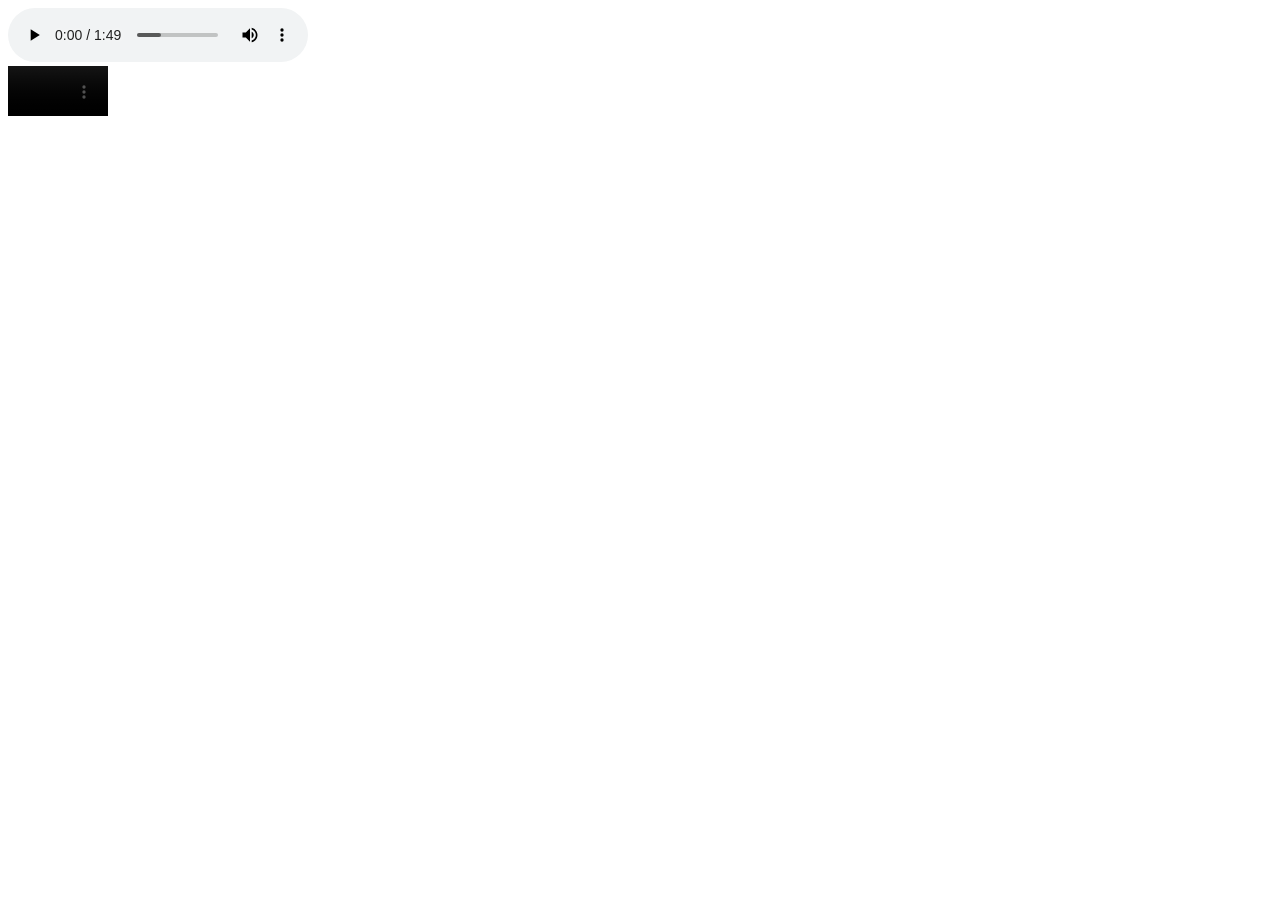
==== index.html @ fcf9169c "5th commit" ====
<!DOCTYPE html>
<html lang="en">
<head>
    <meta charset="UTF-8">
    <meta name="viewport" content="width=device-width, initial-scale=1.0">
    <title>Ripa's Creation</title>
    <link rel="shortcut icon" href="dev.png"  type="img/x-icon"> 
    <link rel="stylesheet" href="style.css">
</head>
<body>
    <audio controls src="sound.mp3"></audio><br>
    <video controls width="100" src="vedio.mp4"> </video><br>
    <iframe width="560" height="315" src="https://www.youtube.com/embed/z58Sh8IndkY?si=B59tr8Pf-jZJagca" title="YouTube video player" frameborder="0" allow="accelerometer; autoplay; clipboard-write; encrypted-media; gyroscope; picture-in-picture; web-share" referrerpolicy="strict-origin-when-cross-origin" allowfullscreen></iframe>
</body>
</html>
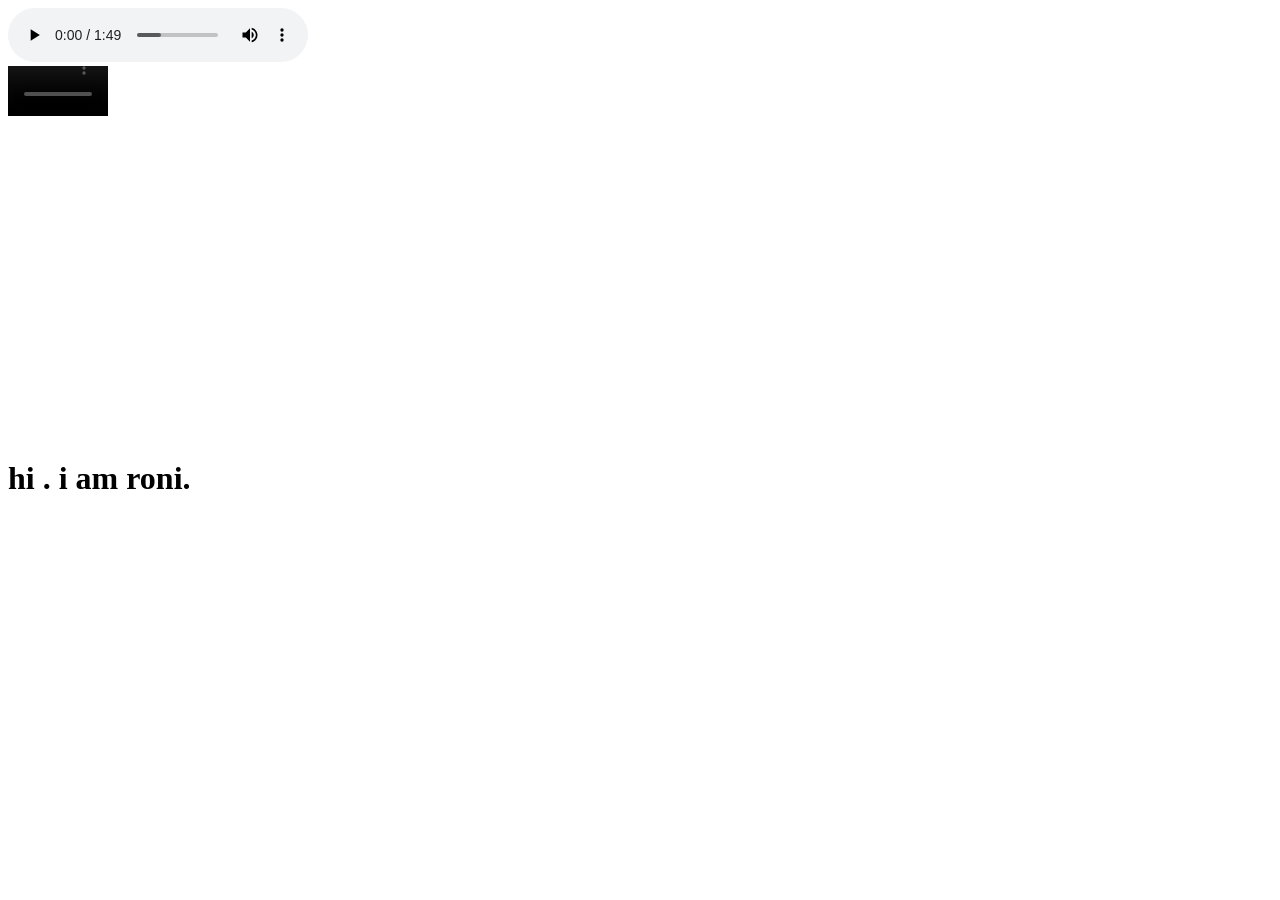
==== commit a5acfbae: "5th commit" ====
--- a/index.html
+++ b/index.html
@@ -6,11 +6,22 @@
     <title>Ripa's Creation</title>
     <link rel="shortcut icon" href="dev.png"  type="img/x-icon"> 
     <link rel="stylesheet" href="style.css">
+    <link>
+    
 </head>
 <body>
     <audio controls src="sound.mp3"></audio><br>
     <video controls width="100" src="vedio.mp4"> </video><br>
-    <iframe width="560" height="315" src="https://www.youtube.com/embed/z58Sh8IndkY?si=B59tr8Pf-jZJagca" title="YouTube video player" frameborder="0" allow="accelerometer; autoplay; clipboard-write; encrypted-media; gyroscope; picture-in-picture; web-share" referrerpolicy="strict-origin-when-cross-origin" allowfullscreen></iframe>
+    <iframe width="560" height="315" src="https://www.youtube.com/embed/z58Sh8IndkY?si=B59tr8Pf-jZJagca" title="YouTube video player" frameborder="0" allow="accelerometer; autoplay; clipboard-write; encrypted-media; gyroscope; picture-in-picture; web-share" referrerpolicy="strict-origin-when-cross-origin" allowfullscreen></iframe><br>
+
+    <h1>hi . i am roni.</h1>
+
+    <header> </header>
+    <main>
+
+        
+    </main>
+    <footer></footer>
 </body>
 </html>
 
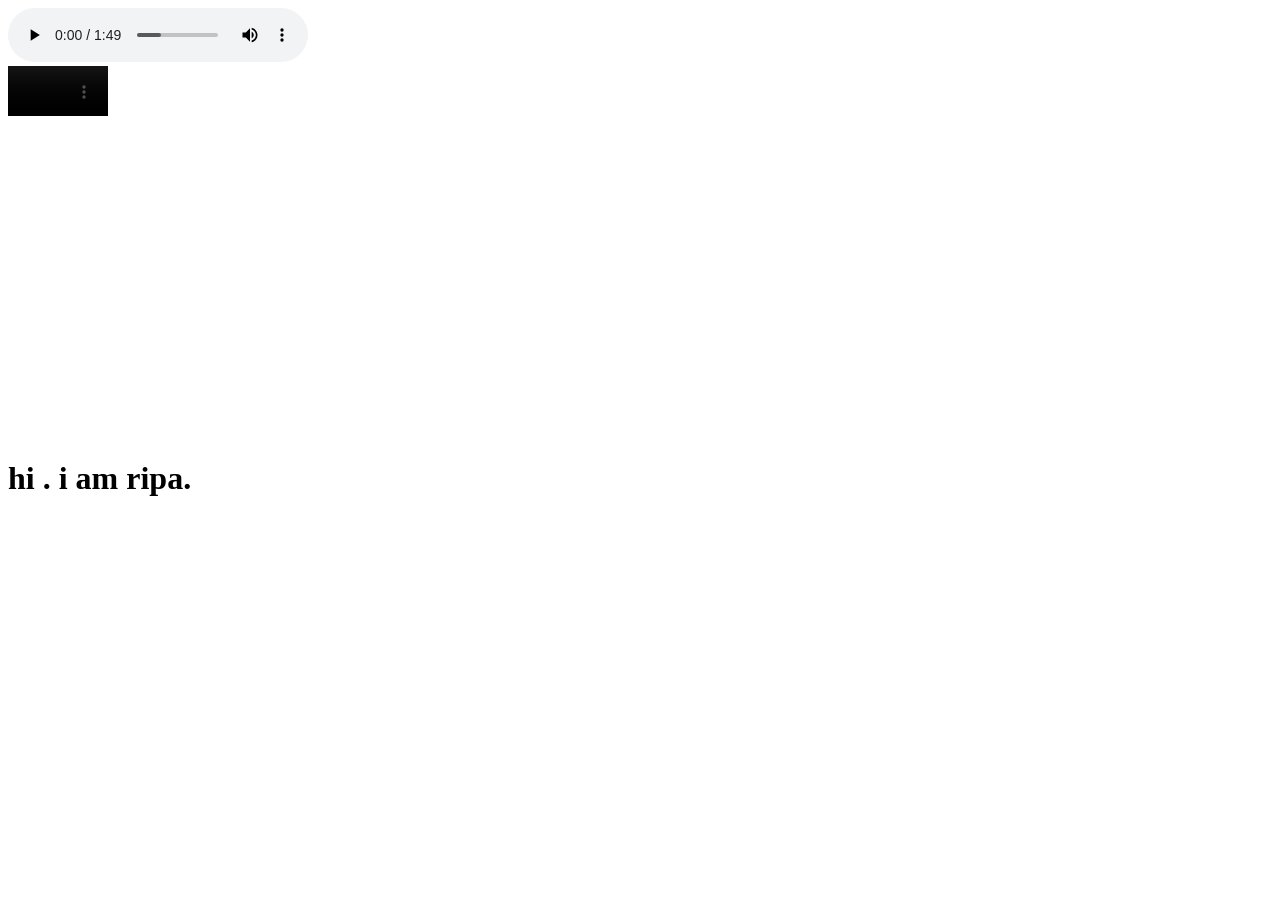
==== commit a4ee7dc1: "5th commit" ====
--- a/index.html
+++ b/index.html
@@ -14,7 +14,7 @@
     <video controls width="100" src="vedio.mp4"> </video><br>
     <iframe width="560" height="315" src="https://www.youtube.com/embed/z58Sh8IndkY?si=B59tr8Pf-jZJagca" title="YouTube video player" frameborder="0" allow="accelerometer; autoplay; clipboard-write; encrypted-media; gyroscope; picture-in-picture; web-share" referrerpolicy="strict-origin-when-cross-origin" allowfullscreen></iframe><br>
 
-    <h1>hi . i am roni.</h1>
+    <h1>hi . i am ripa.</h1>
 
     <header> </header>
     <main>
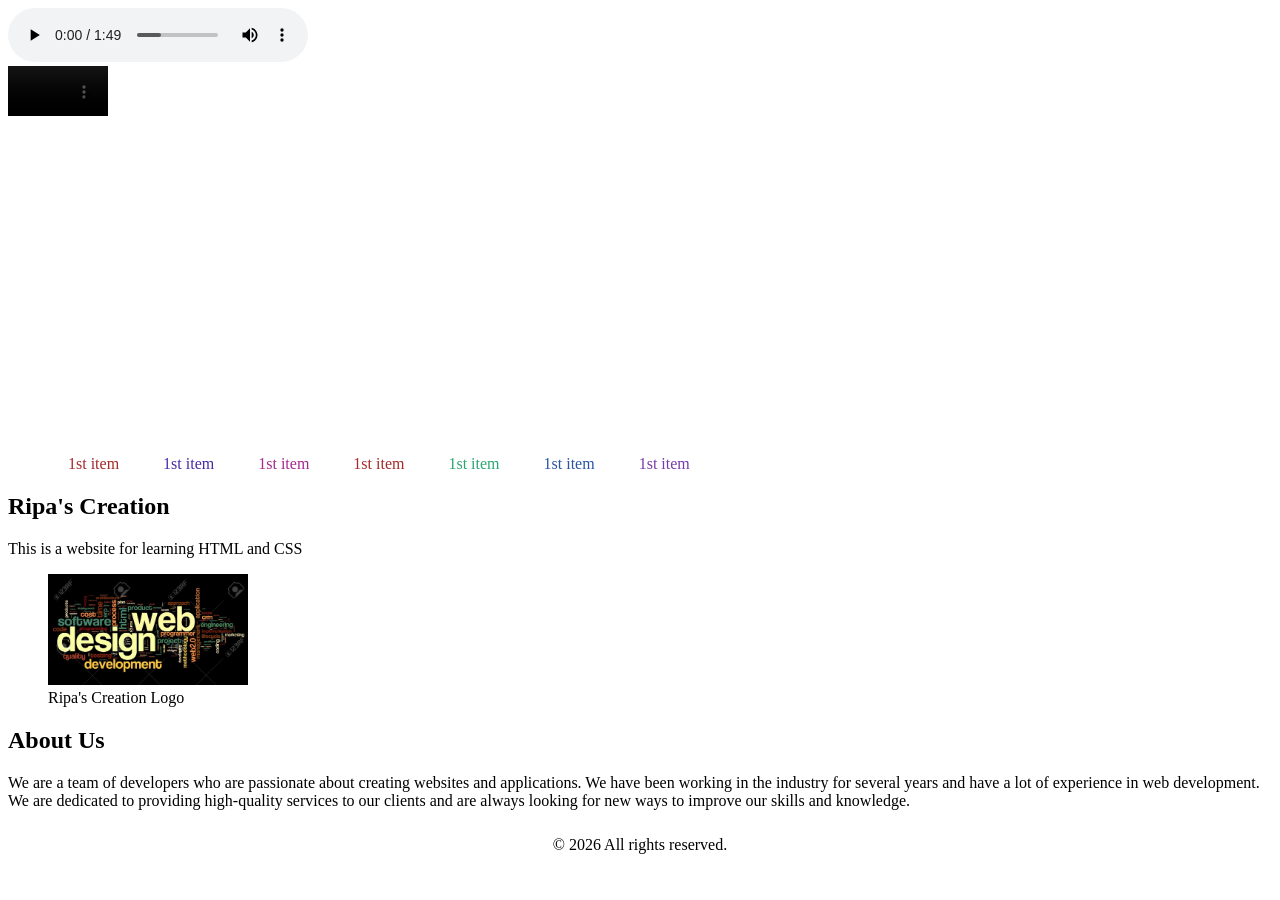
==== commit 7c008090: "next commit" ====
--- a/index.html
+++ b/index.html
@@ -6,22 +6,52 @@
     <title>Ripa's Creation</title>
     <link rel="shortcut icon" href="dev.png"  type="img/x-icon"> 
     <link rel="stylesheet" href="style.css">
-    <link>
+    
     
 </head>
 <body>
     <audio controls src="sound.mp3"></audio><br>
     <video controls width="100" src="vedio.mp4"> </video><br>
     <iframe width="560" height="315" src="https://www.youtube.com/embed/z58Sh8IndkY?si=B59tr8Pf-jZJagca" title="YouTube video player" frameborder="0" allow="accelerometer; autoplay; clipboard-write; encrypted-media; gyroscope; picture-in-picture; web-share" referrerpolicy="strict-origin-when-cross-origin" allowfullscreen></iframe><br>
+   
 
-    <h1>hi . i am ripa.</h1>
+    <header>
+        <nav>
+            <ul>
+                <li style="color: brown;"> 1st item</li>
+                <li style="color: rgb(73, 42, 165);"> 1st item</li>
+                <li style="color: rgb(165, 42, 142);"> 1st item</li>
+                <li style="color: brown;"> 1st item</li>
+                <li style="color: rgb(42, 165, 116);"> 1st item</li>
+                <li style="color: rgb(42, 85, 165);"> 1st item</li>
+                <li style="color: rgba(106, 42, 165, 0.919);"> 1st item</li>
+            </ul>
+        </nav>
+    </header>   
 
-    <header> </header>
     <main>
-
+        <article>
+            <header>
+                <h1>Ripa's Creation</h1>
+                <p> This is a website for learning HTML and CSS </p>
+            </header>
+        <figure>
+            <img src="dev.png" alt="Ripa's Creation" width="200">
+            <figcaption> Ripa's Creation Logo </figcaption>
+            
+        </figure>
+        </article>
+        <section>
+            <h2>About Us</h2>
+            <p> We are a team of developers who are passionate about creating 
+                websites and applications. We have been working in the industry 
+                for several years and have a lot of experience in web development. 
+                We are dedicated to providing high-quality services to our clients 
+                and are always looking for new ways to improve our skills and knowledge. 
+            </p>
         
     </main>
-    <footer></footer>
+    <footer> &copy; 2026 All rights reserved. </footer>
 </body>
 </html>
 
--- a/style.css
+++ b/style.css
@@ -0,0 +1,14 @@
+nav li {
+    list-style-type: none;
+    display: inline ;
+    margin: 10px;
+    padding: 10px;
+    
+}
+nav li:hover {
+    background-color: aquamarine;
+}
+footer{
+    text-align: center;
+    padding: 10px;
+}
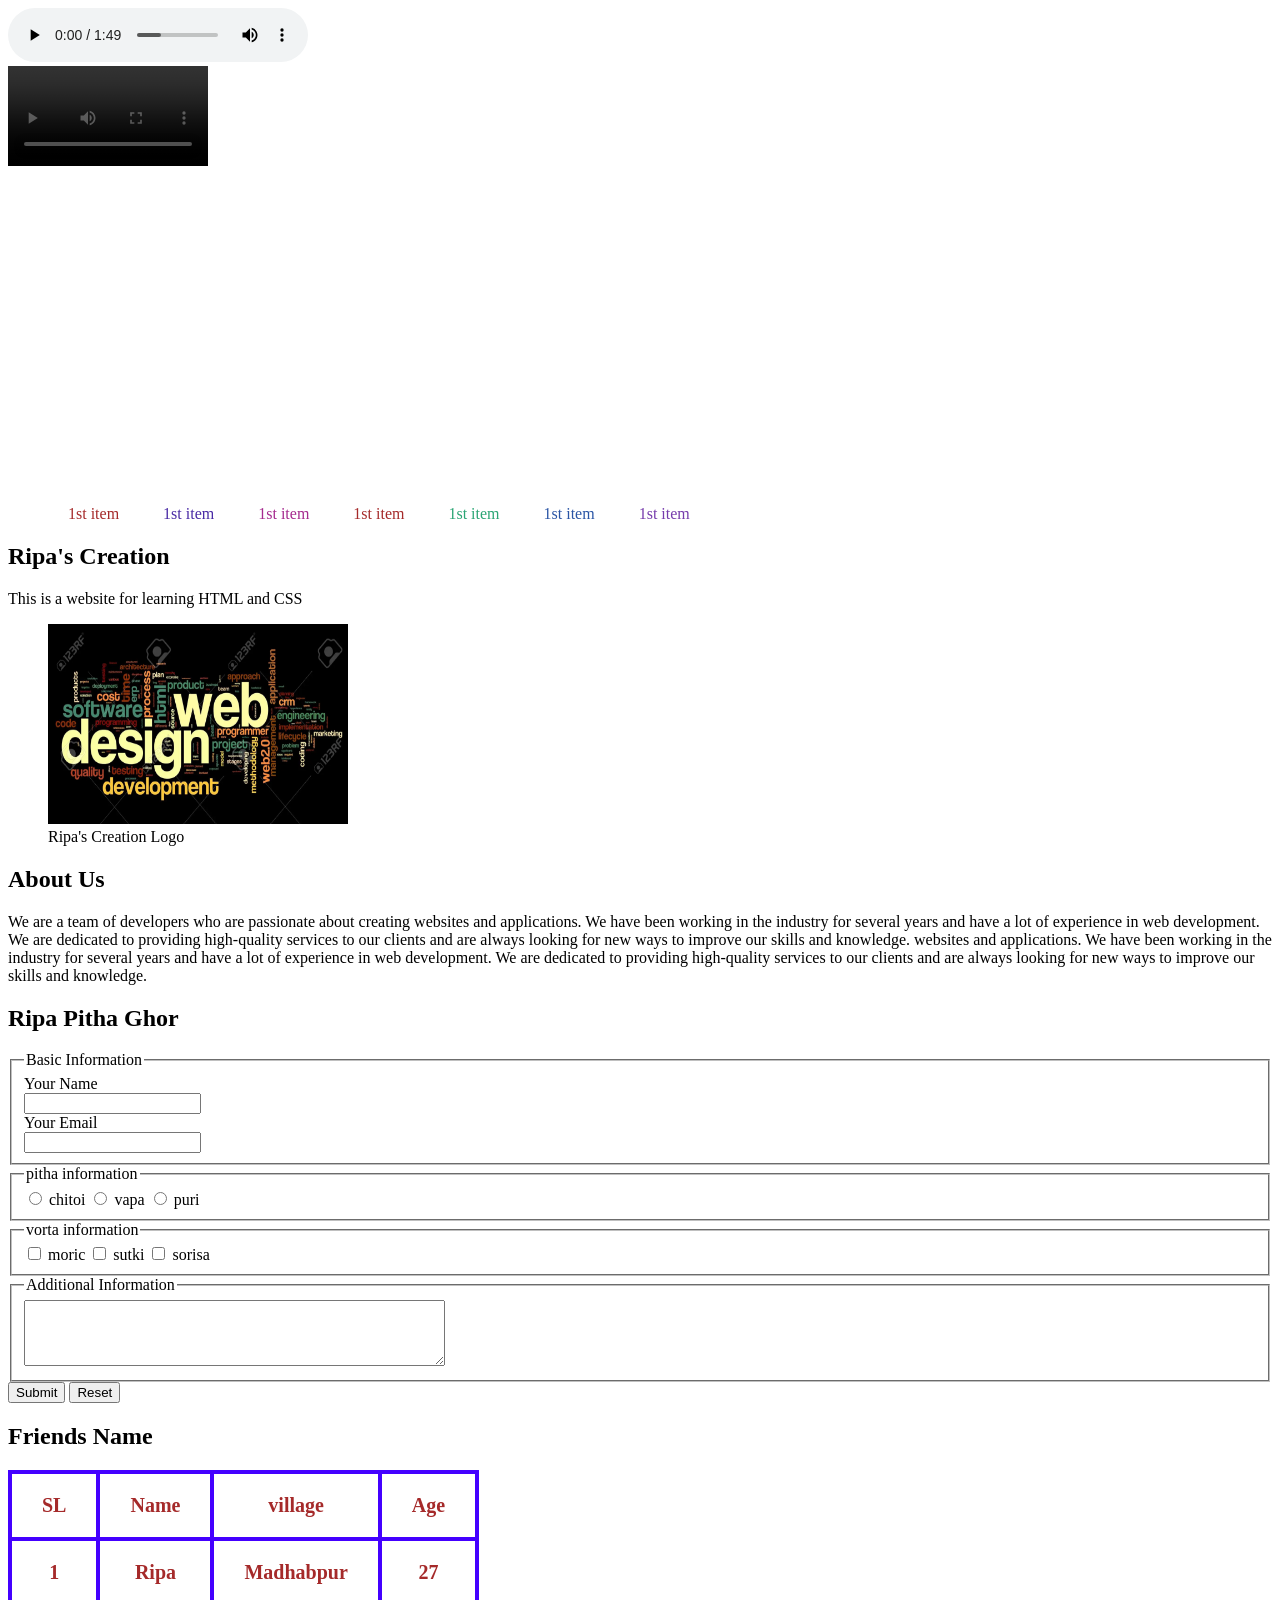
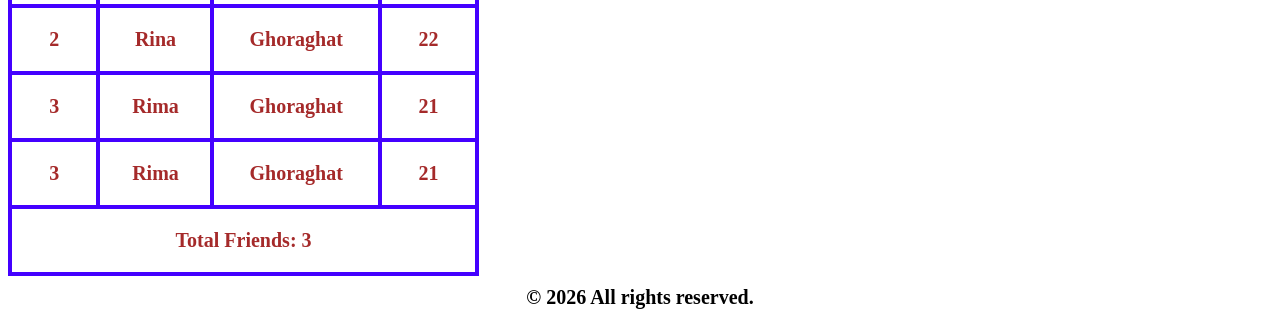
==== commit 555d8301: "next commit" ====
--- a/index.html
+++ b/index.html
@@ -4,14 +4,30 @@
     <meta charset="UTF-8">
     <meta name="viewport" content="width=device-width, initial-scale=1.0">
     <title>Ripa's Creation</title>
-    <link rel="shortcut icon" href="dev.png"  type="img/x-icon"> 
-    <link rel="stylesheet" href="style.css">
+    <link rel="shortcut icon" href="../image/ripa.jpg"> 
+    <link rel="stylesheet" href="../css/style.css">
     
-    
+    <style>
+       form .basic-info label{
+        display: block;
+
+       }
+
+       table, th, td{
+        border: 4px solid black;
+        border-color: rgb(68, 0, 255);
+        border-collapse: collapse;
+        padding: 20px 30px;
+        text-align: center;
+        font-size: 20px;
+        font-weight: bold;
+        color: rgb(165, 42, 42);
+       }
+    </style>
 </head>
 <body>
-    <audio controls src="sound.mp3"></audio><br>
-    <video controls width="100" src="vedio.mp4"> </video><br>
+    <audio controls src="../sound/sound.mp3"></audio><br>
+    <video controls width="200" src="../vedio/vedio.mp4"></video><br>
     <iframe width="560" height="315" src="https://www.youtube.com/embed/z58Sh8IndkY?si=B59tr8Pf-jZJagca" title="YouTube video player" frameborder="0" allow="accelerometer; autoplay; clipboard-write; encrypted-media; gyroscope; picture-in-picture; web-share" referrerpolicy="strict-origin-when-cross-origin" allowfullscreen></iframe><br>
    
 
@@ -36,21 +52,123 @@
                 <p> This is a website for learning HTML and CSS </p>
             </header>
         <figure>
-            <img src="dev.png" alt="Ripa's Creation" width="200">
+            <img src="../image/dev.png" alt="Ripa's Creation" width="300" height="200">
             <figcaption> Ripa's Creation Logo </figcaption>
             
         </figure>
         </article>
         <section>
             <h2>About Us</h2>
+        </section>
             <p> We are a team of developers who are passionate about creating 
+                websites and applications. We have been working in the industry 
+                for several years and have a lot of experience in web development. 
+                We are dedicated to providing high-quality services to our clients 
+                and are always looking for new ways to improve our skills and knowledge. 
                 websites and applications. We have been working in the industry 
                 for several years and have a lot of experience in web development. 
                 We are dedicated to providing high-quality services to our clients 
                 and are always looking for new ways to improve our skills and knowledge. 
             </p>
         
+    
+
+    <section> <h2> Ripa Pitha Ghor </h2></section>
+    <form>
+        <fieldset class="basic-info">
+            <legend > Basic Information </legend>
+            <label for="name"> Your Name </label>
+            <input type="text" id="name" name="name">
+
+            <label for="email"> Your Email </label>
+            <input type="email" id="email" name="email">
+        </fieldset>
+
+        <fieldset> 
+            <legend> pitha information </legend>
+
+            <input type="radio" id="citoi" name="pitha" >
+            <label for="citoi"> chitoi </label>
+
+            <input type="radio" id="vapa" name="pitha" >
+            <label for="vapa"> vapa </label>
+            
+            <input type="radio" id="puri" name="pitha" >
+            <label for="puri"> puri </label>
+        </fieldset>
+
+        <fieldset> 
+            <legend> vorta information </legend>
+
+            <input type="checkbox" id="moric" name="name" >
+            <label for="moric"> moric </label>
+
+            <input type="checkbox" id="sutki" name="name" >
+            <label for="sutki"> sutki </label>
+            
+            <input type="checkbox" id="sorisa" name="name" >
+            <label for="sorisa"> sorisa </label>
+        </fieldset>
+
+        <fieldset>
+            <legend> Additional Information </legend>
+            <textarea id="comments" name="comments" rows="4" cols="50"></textarea>
+        </fieldset>
+
+        <input type="submit" value="Submit">
+        <input type="reset" value="Reset">
+        
+
+    </form>
+
+        <h2>Friends Name</h2>
+        <table>  
+            <thead>
+                <tr>
+                    <th>SL</th>
+                    <th>Name</th>
+                    <th>village</th>
+                    <th>Age</th>
+                </tr>
+            </thead>
+            <tbody>
+                <tr>
+                    <td>1</td>
+                    <td>Ripa</td>
+                    <td>Madhabpur</td>
+                    <td>27</td>
+                </tr>
+
+                <tr>
+                    <td>2</td>
+                    <td>Rina</td>
+                    <td>Ghoraghat</td>
+                    <td>22</td>
+                </tr>
+
+                <tr>
+                    <td>3</td>
+                    <td>Rima</td>
+                    <td>Ghoraghat</td>
+                    <td>21</td>
+                </tr>
+                <tr>
+                    <td>3</td>
+                    <td>Rima</td>
+                    <td>Ghoraghat</td>
+                    <td>21</td>
+                </tr>
+            </tbody>
+            <tfoot>
+                <tr>
+                    <td colspan="4">Total Friends: 3</td>
+                </tr>
+            </tfoot>
+        </table>
+
+
     </main>
+
     <footer> &copy; 2026 All rights reserved. </footer>
 </body>
 </html>
--- a/css/style.css
+++ b/css/style.css
@@ -0,0 +1,16 @@
+nav li {
+    list-style-type: none;
+    display: inline ;
+    margin: 10px;
+    padding: 10px;
+    
+}
+nav li:hover {
+    background-color: aquamarine;
+}
+footer{
+    text-align: center;
+    padding: 10px;
+    font-weight: bold;
+    font-size: 20px;
+}
